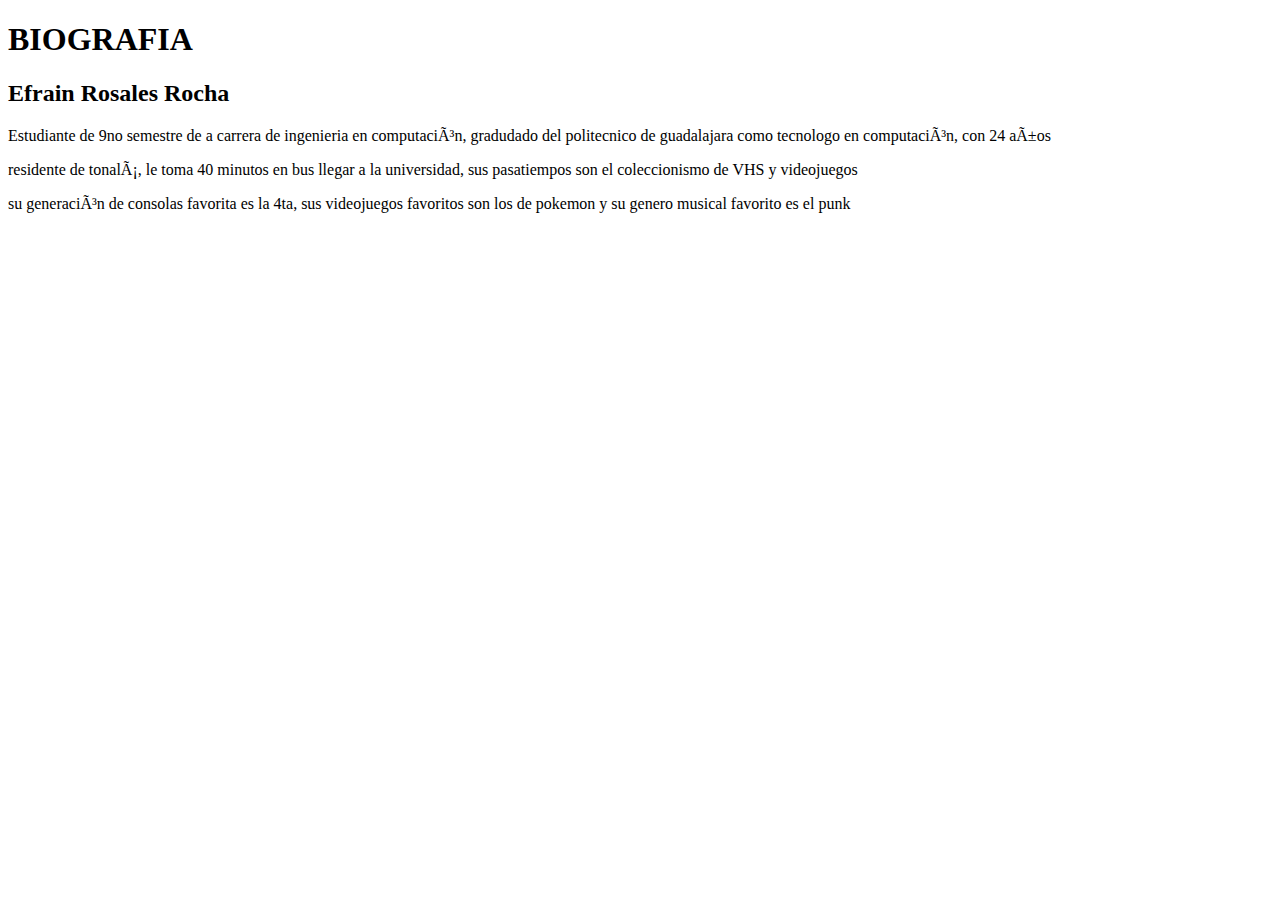
==== index.html @ 6511a311 "biografia lista" ====
<!DOCTYPE html>
<html lang="es">
    <head>
        <meta charset="utf-08">
        <title>Biografia</title>
    </head>
    <body>
        <h1>BIOGRAFIA</h1>
        <H2>Efrain Rosales Rocha</H2>
        <p>Estudiante de 9no semestre de a carrera de ingenieria en computación, gradudado del politecnico de guadalajara como tecnologo en computación, con 24 años</p>
        <p>residente de tonalá, le toma 40 minutos en bus llegar a la universidad, sus pasatiempos son el coleccionismo de VHS y videojuegos</p>
        <p>su generación de consolas favorita es la 4ta, sus videojuegos favoritos son los de pokemon y su genero musical favorito es el punk</p>

    </body>

</html>
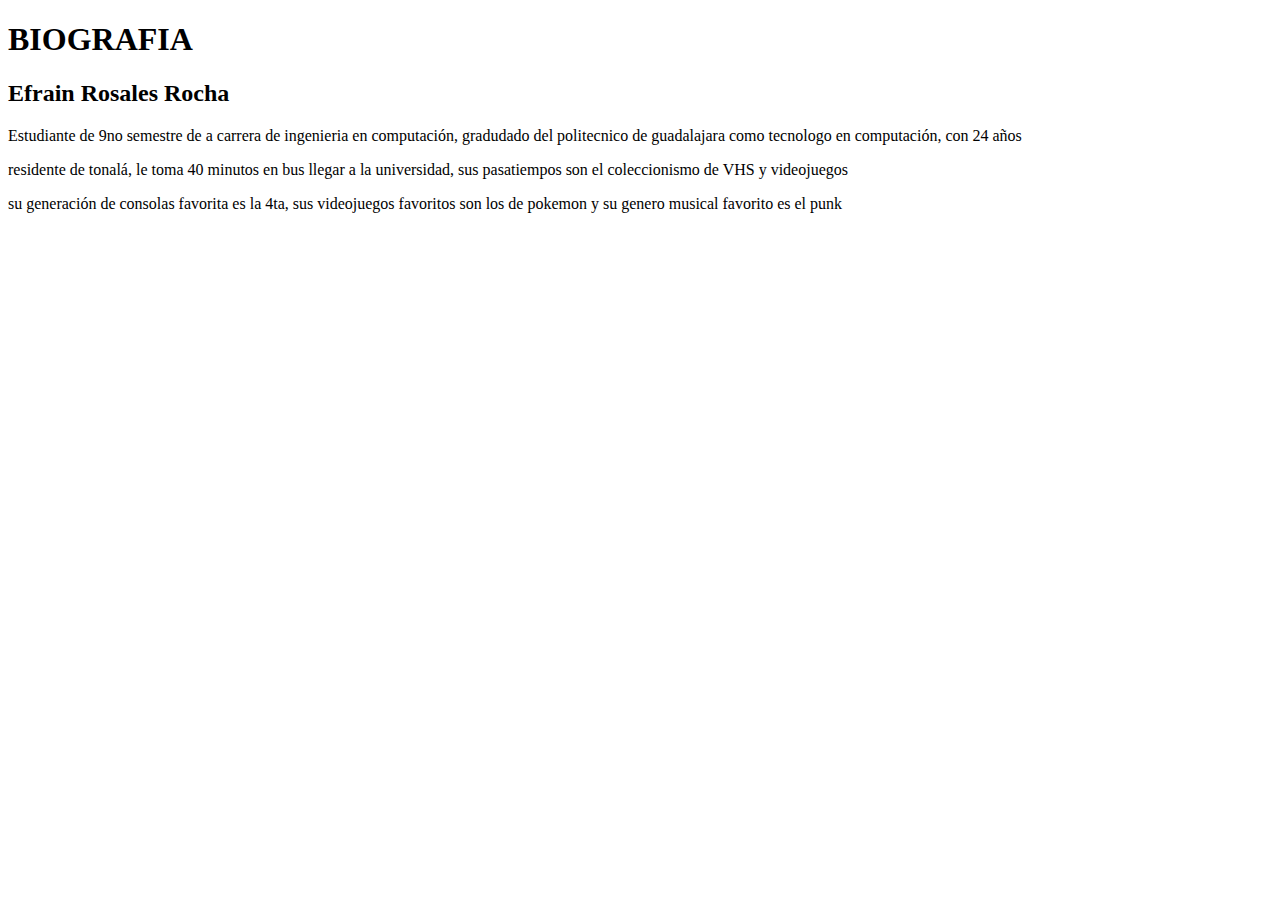
==== commit 7553d76f: "correcciones en html" ====
--- a/index.html
+++ b/index.html
@@ -1,7 +1,7 @@
 <!DOCTYPE html>
 <html lang="es">
     <head>
-        <meta charset="utf-08">
+        <meta charset="UTF-8">
         <title>Biografia</title>
     </head>
     <body>
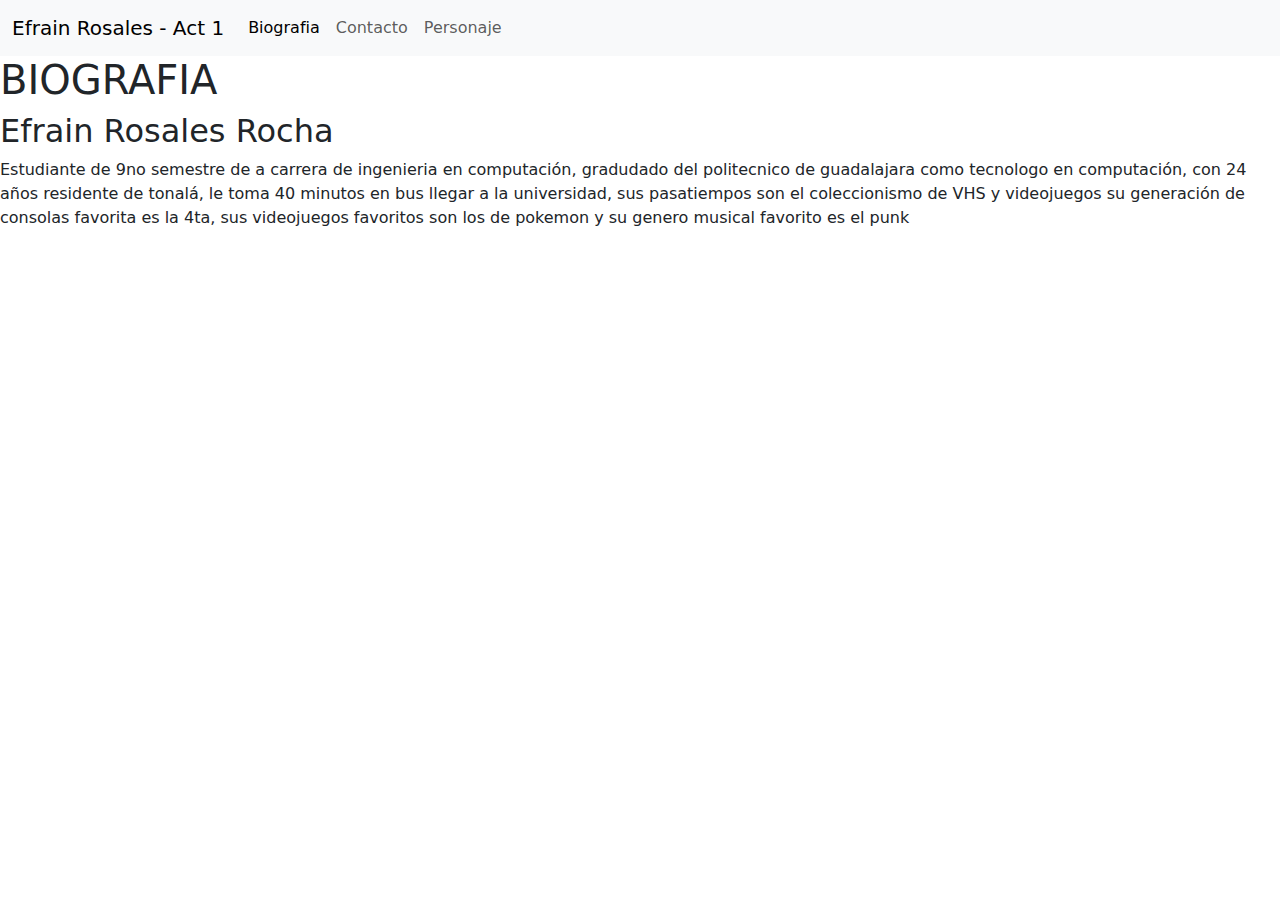
==== commit c0e52df7: "personaje listo, implementacion de css y bootstrap a nivel basico, navbar" ====
--- a/index.html
+++ b/index.html
@@ -3,14 +3,40 @@
     <head>
         <meta charset="UTF-8">
         <title>Biografia</title>
+        <link href="https://cdn.jsdelivr.net/npm/bootstrap@5.3.1/dist/css/bootstrap.min.css" rel="stylesheet">
     </head>
+
+    <nav class="navbar navbar-expand-lg bg-body-tertiary">
+        <div class="container-fluid">
+          <a class="navbar-brand" href="#">Efrain Rosales - Act 1</a>
+          <button class="navbar-toggler" type="button" data-bs-toggle="collapse" data-bs-target="#navbarNav" aria-controls="navbarNav" aria-expanded="false" aria-label="Toggle navigation">
+            <span class="navbar-toggler-icon"></span>
+          </button>
+          <div class="collapse navbar-collapse" id="navbarNav">
+            <ul class="navbar-nav">
+              <li class="nav-item">
+                <a class="nav-link active" aria-current="page" href="index.html">Biografia</a>
+              </li>
+              <li class="nav-item">
+                <a class="nav-link" href="contacto.html">Contacto</a>
+              </li>
+              <li class="nav-item">
+                <a class="nav-link" href="#">Personaje</a>
+              </li>
+            </ul>
+          </div>
+        </div>
+      </nav>
+
     <body>
         <h1>BIOGRAFIA</h1>
         <H2>Efrain Rosales Rocha</H2>
-        <p>Estudiante de 9no semestre de a carrera de ingenieria en computación, gradudado del politecnico de guadalajara como tecnologo en computación, con 24 años</p>
-        <p>residente de tonalá, le toma 40 minutos en bus llegar a la universidad, sus pasatiempos son el coleccionismo de VHS y videojuegos</p>
-        <p>su generación de consolas favorita es la 4ta, sus videojuegos favoritos son los de pokemon y su genero musical favorito es el punk</p>
-
+        <p>
+            Estudiante de 9no semestre de a carrera de ingenieria en computación, gradudado del politecnico de guadalajara como tecnologo en computación,
+            con 24 años residente de tonalá, le toma 40 minutos en bus llegar a la universidad, sus pasatiempos son el coleccionismo de VHS y videojuegos
+            su generación de consolas favorita es la 4ta, sus videojuegos favoritos son los de pokemon y su genero musical favorito es el punk
+        </p>
+        <script src="https://cdn.jsdelivr.net/npm/bootstrap@5.3.1/dist/js/bootstrap.bundle.min.js"></script>
     </body>
 
 </html>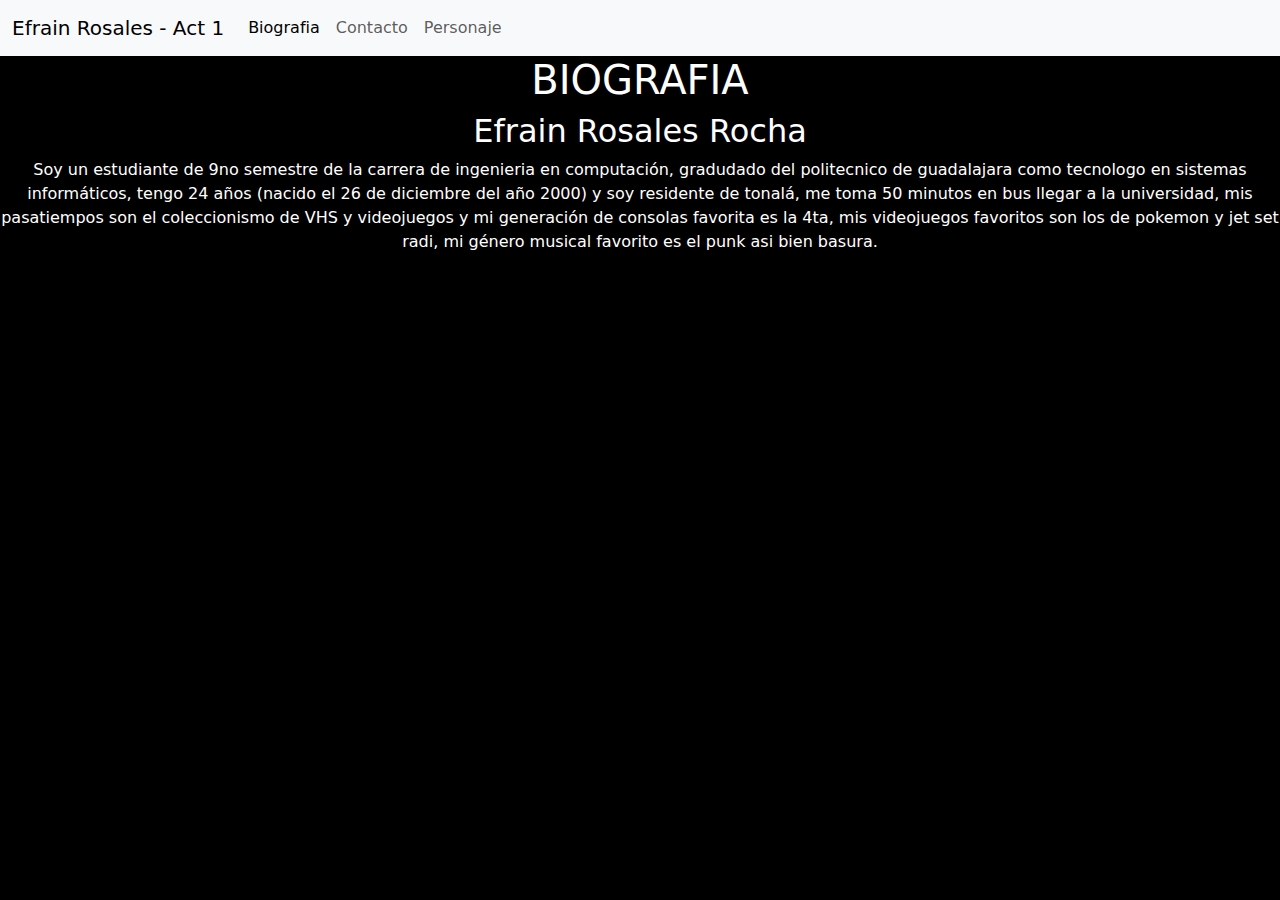
==== commit 0a48a22e: "terminación de estilos, navbar lista" ====
--- a/index.html
+++ b/index.html
@@ -4,6 +4,7 @@
         <meta charset="UTF-8">
         <title>Biografia</title>
         <link href="https://cdn.jsdelivr.net/npm/bootstrap@5.3.1/dist/css/bootstrap.min.css" rel="stylesheet">
+        <link href="personaje.css" rel="stylesheet">
     </head>
 
     <nav class="navbar navbar-expand-lg bg-body-tertiary">
@@ -30,11 +31,12 @@
 
     <body>
         <h1>BIOGRAFIA</h1>
-        <H2>Efrain Rosales Rocha</H2>
+        <h2>Efrain Rosales Rocha</h2>
+
         <p>
-            Estudiante de 9no semestre de a carrera de ingenieria en computación, gradudado del politecnico de guadalajara como tecnologo en computación,
-            con 24 años residente de tonalá, le toma 40 minutos en bus llegar a la universidad, sus pasatiempos son el coleccionismo de VHS y videojuegos
-            su generación de consolas favorita es la 4ta, sus videojuegos favoritos son los de pokemon y su genero musical favorito es el punk
+            Soy un estudiante de 9no semestre de la carrera de ingenieria en computación, gradudado del politecnico de guadalajara como tecnologo en sistemas informáticos,
+            tengo 24 años (nacido el 26 de diciembre del año 2000) y soy residente de tonalá, me toma 50 minutos en bus llegar a la universidad, mis pasatiempos son el coleccionismo de VHS y videojuegos
+            y mi generación de consolas favorita es la 4ta, mis videojuegos favoritos son los de pokemon y jet set radi, mi género musical favorito es el punk asi bien basura.
         </p>
         <script src="https://cdn.jsdelivr.net/npm/bootstrap@5.3.1/dist/js/bootstrap.bundle.min.js"></script>
     </body>
--- a/personaje.css
+++ b/personaje.css
@@ -0,0 +1,34 @@
+p{
+    float: none;
+
+    margin-left: auto;
+    margin-right: auto;
+    text-align: center; /* Centramos el texto */
+}
+
+h1{
+    float: none;
+
+    margin-left: auto;
+    margin-right: auto;
+    text-align: center; /* Centramos el texto */
+}
+
+h2{
+    float: none;
+
+    margin-left: auto;
+    margin-right: auto;
+    text-align: center;
+}
+
+img{
+
+    display: block;
+    margin: auto;
+}
+
+body {
+    background-color: #000000;
+    color: #ffffff;
+  }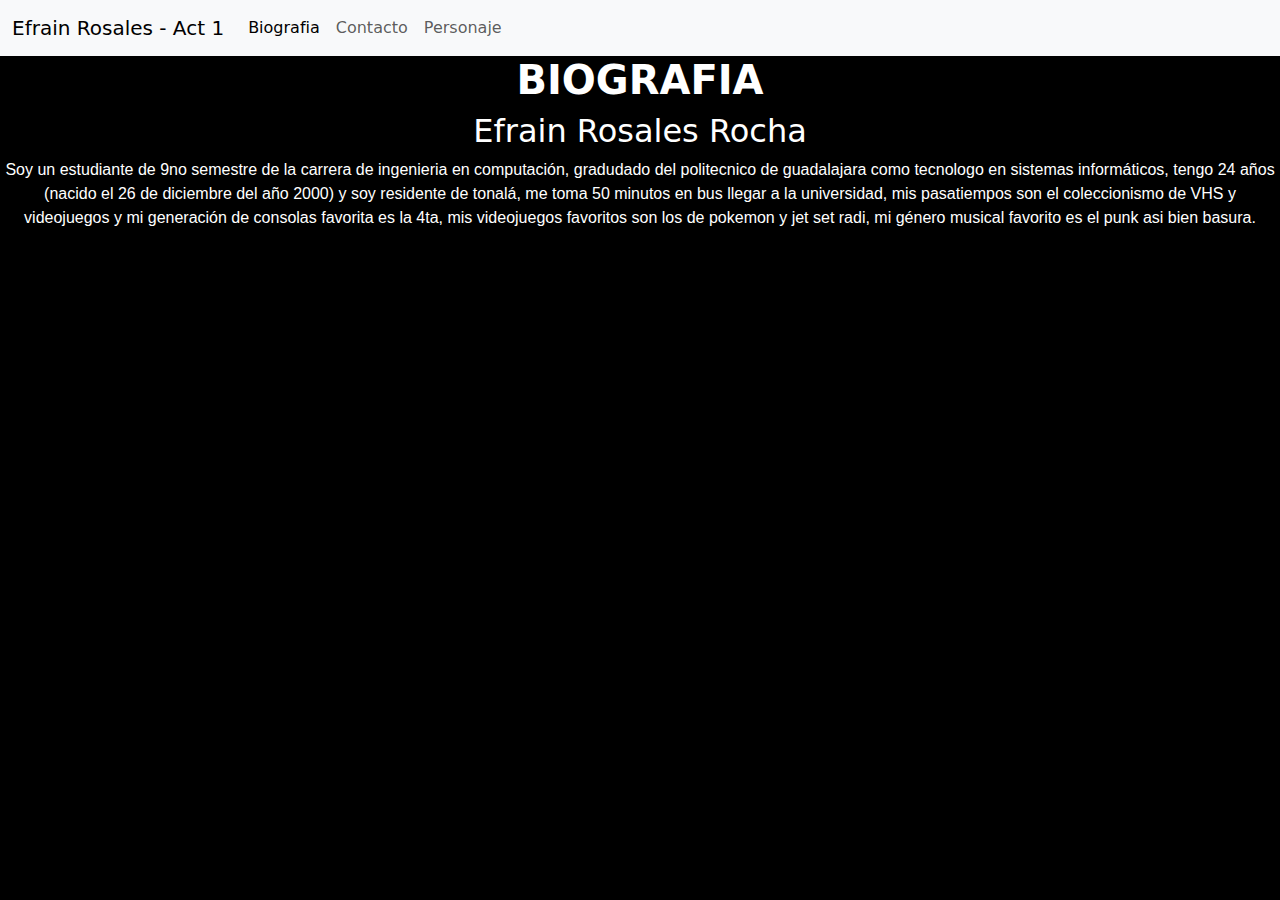
==== commit bdfb6cc1: "correcciones navbar" ====
--- a/index.html
+++ b/index.html
@@ -16,13 +16,13 @@
           <div class="collapse navbar-collapse" id="navbarNav">
             <ul class="navbar-nav">
               <li class="nav-item">
-                <a class="nav-link active" aria-current="page" href="index.html">Biografia</a>
+                <a class="nav-link active" aria-current="page" href="#">Biografia</a>
               </li>
               <li class="nav-item">
                 <a class="nav-link" href="contacto.html">Contacto</a>
               </li>
               <li class="nav-item">
-                <a class="nav-link" href="#">Personaje</a>
+                <a class="nav-link" href="personaje.html">Personaje</a>
               </li>
             </ul>
           </div>
--- a/personaje.css
+++ b/personaje.css
@@ -3,7 +3,8 @@
 
     margin-left: auto;
     margin-right: auto;
-    text-align: center; /* Centramos el texto */
+    text-align: center;
+    font-family: Vegur, 'PT Sans', Verdana, sans-serif;
 }
 
 h1{
@@ -11,7 +12,8 @@
 
     margin-left: auto;
     margin-right: auto;
-    text-align: center; /* Centramos el texto */
+    text-align: center;
+    font-weight: bold;
 }
 
 h2{
@@ -26,6 +28,7 @@
 
     display: block;
     margin: auto;
+    border: 10px solid rgb(40, 40, 64);
 }
 
 body {
